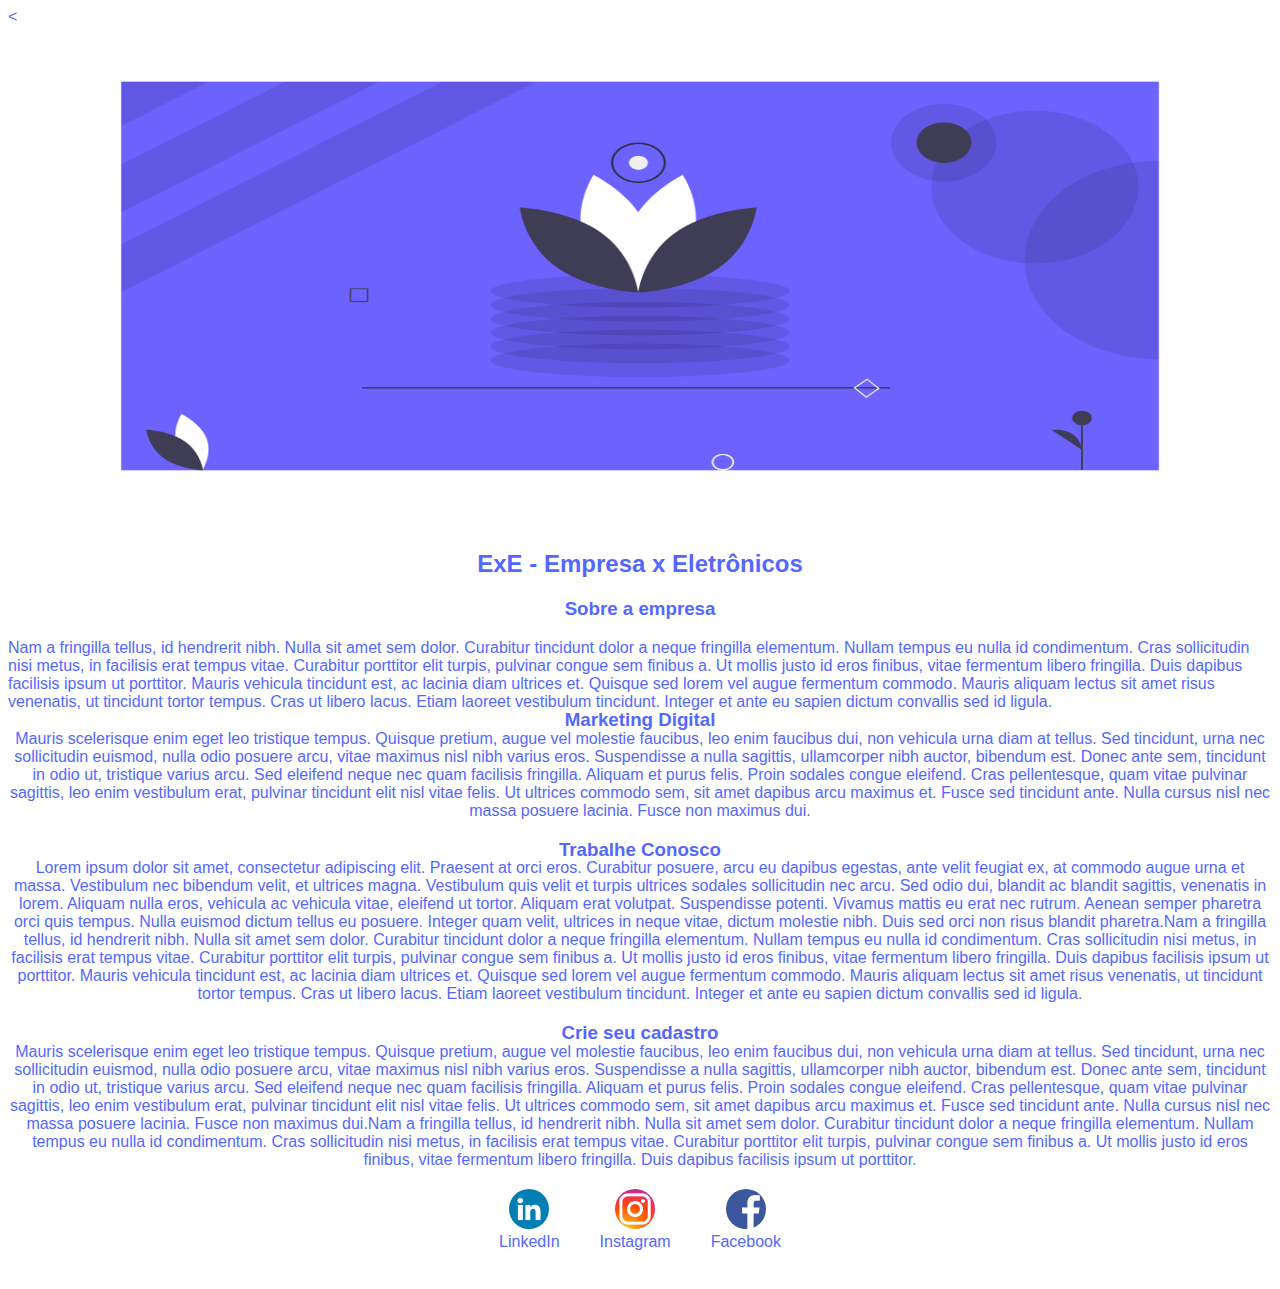
==== Sobre nós.html @ d76ca3d7 "https://github.com/BiellSouza/Testepaginas" ====
<!DOCTYPE html>
<html>

<head>
  <meta charset="UTF-8">
  <meta name="viewport" content="width=device-width, initial-scale=1">
  <<link rel="stylesheet" href="style.css">
  <title>Sobre</title>
</head>
<header>
  <div class="imgS">
    <img src="/images/undraw_zoom_in_1txs.png" alt="Sobre nós">
    
  </div>

</header>

<body class="sobre">
  <h2>ExE - Empresa x Eletrônicos</h2>
  <h3>Sobre a empresa</h3
  <p>Nam a fringilla tellus, id hendrerit nibh. Nulla sit amet sem dolor. Curabitur tincidunt dolor a neque fringilla elementum. Nullam tempus eu nulla id condimentum. Cras sollicitudin nisi metus, in facilisis erat tempus vitae. Curabitur porttitor elit turpis, pulvinar congue sem finibus a. Ut mollis justo id eros finibus, vitae fermentum libero fringilla. Duis dapibus facilisis ipsum ut porttitor. Mauris vehicula tincidunt est, ac lacinia diam ultrices et. Quisque sed lorem vel augue fermentum commodo. Mauris aliquam lectus sit amet risus venenatis, ut tincidunt tortor tempus. Cras ut libero lacus. Etiam laoreet vestibulum tincidunt. Integer et ante eu sapien dictum convallis sed id ligula.</p>
  <h3>Marketing Digital</h3>
  <p> Mauris scelerisque enim eget leo tristique tempus. Quisque pretium, augue vel molestie faucibus, leo enim faucibus dui, non vehicula urna diam at tellus. Sed tincidunt, urna nec sollicitudin euismod, nulla odio posuere arcu, vitae maximus nisl nibh varius eros. Suspendisse a nulla sagittis, ullamcorper nibh auctor, bibendum est. Donec ante sem, tincidunt in odio ut, tristique varius arcu. Sed eleifend neque nec quam facilisis fringilla. Aliquam et purus felis. Proin sodales congue eleifend. Cras pellentesque, quam vitae pulvinar sagittis, leo enim vestibulum erat, pulvinar tincidunt elit nisl vitae felis. Ut ultrices commodo sem, sit amet dapibus arcu maximus et. Fusce sed tincidunt ante. Nulla cursus nisl nec massa posuere lacinia. Fusce non maximus dui.</p>
  
  <h3>Trabalhe Conosco</h3>
  <p>Lorem ipsum dolor sit amet, consectetur adipiscing elit. Praesent at orci eros. Curabitur posuere, arcu eu dapibus egestas, ante velit feugiat ex, at commodo augue urna et massa. Vestibulum nec bibendum velit, et ultrices magna. Vestibulum quis velit et turpis ultrices sodales sollicitudin nec arcu. Sed odio dui, blandit ac blandit sagittis, venenatis in lorem. Aliquam nulla eros, vehicula ac vehicula vitae, eleifend ut tortor. Aliquam erat volutpat. Suspendisse potenti. Vivamus mattis eu erat nec rutrum. Aenean semper pharetra orci quis tempus. Nulla euismod dictum tellus eu posuere. Integer quam velit, ultrices in neque vitae, dictum molestie nibh. Duis sed orci non risus blandit pharetra.Nam a fringilla tellus, id hendrerit nibh. Nulla sit amet sem dolor. Curabitur tincidunt dolor a neque fringilla elementum. Nullam tempus eu nulla id condimentum. Cras sollicitudin nisi metus, in facilisis erat tempus vitae. Curabitur porttitor elit turpis, pulvinar congue sem finibus a. Ut mollis justo id eros finibus, vitae fermentum libero fringilla. Duis dapibus facilisis ipsum ut porttitor. Mauris vehicula tincidunt est, ac lacinia diam ultrices et. Quisque sed lorem vel augue fermentum commodo. Mauris aliquam lectus sit amet risus venenatis, ut tincidunt tortor tempus. Cras ut libero lacus. Etiam laoreet vestibulum tincidunt. Integer et ante eu sapien dictum convallis sed id ligula.</p>
  
  <h3>Crie seu cadastro</h3>
  <p> Mauris scelerisque enim eget leo tristique tempus. Quisque pretium, augue vel molestie faucibus, leo enim faucibus dui, non vehicula urna diam at tellus. Sed tincidunt, urna nec sollicitudin euismod, nulla odio posuere arcu, vitae maximus nisl nibh varius eros. Suspendisse a nulla sagittis, ullamcorper nibh auctor, bibendum est. Donec ante sem, tincidunt in odio ut, tristique varius arcu. Sed eleifend neque nec quam facilisis fringilla. Aliquam et purus felis. Proin sodales congue eleifend. Cras pellentesque, quam vitae pulvinar sagittis, leo enim vestibulum erat, pulvinar tincidunt elit nisl vitae felis. Ut ultrices commodo sem, sit amet dapibus arcu maximus et. Fusce sed tincidunt ante. Nulla cursus nisl nec massa posuere lacinia. Fusce non maximus dui.Nam a fringilla tellus, id hendrerit nibh. Nulla sit amet sem dolor. Curabitur tincidunt dolor a neque fringilla elementum. Nullam tempus eu nulla id condimentum. Cras sollicitudin nisi metus, in facilisis erat tempus vitae. Curabitur porttitor elit turpis, pulvinar congue sem finibus a. Ut mollis justo id eros finibus, vitae fermentum libero fringilla. Duis dapibus facilisis ipsum ut porttitor.</p>
  
  

</body>

<div class="rodape">
  <footer>
        <a href="https://www.linkedin.com/in/gabriel-souza-b9945929a?utm_source=share&utm_campaign=share_via&utm_content=profile&utm_medium=android_app" target="_blank" rel="noopener noreferrer">
            <img src="/images/Linkedin.png"></img>
            <p>LinkedIn</p>
        </a>
                <a href="https://www.instagram.com/biel.souza.904?igshid=ODA1NTc5OTg5Nw==" target="_blank" rel="noopener noreferrer">
            <img src="/images/Instragram.png"></img>
            <p>Instagram</p>
        </a>
                <a href="https://www.facebook.com/gabrielsouza.souza.904?mibextid=ZbWKwL" target="_blank" rel="noopener noreferrer">
            <img src="/images/Facebook.png"></img>
            <p>Facebook</p>
        </a>
    </footer>
	
</div>

</html>
---- style.css ----
body {
    background-color: white;
    color: #5468FF;
    font-family: Arial;
}

header img {
    width: 100%;
    height: 500px;
    
   
}


header {
  text-align: center;
}
    
}

p {
    color: #5468FF;
}

ul {
    display: flex;
    justify-content:space-between;
    list-style-type: none;
    padding: 20px;
}

a {
    color: #5468FF;
    text-decoration: none;
}

footer {
    display: flex;
    justify-content: center;
}

footer img {
    width: 40px;
    height: 40px;
    border-radius: 50px;
}

footer a {
    margin: 20px;
    text-align: center;
}

footer p {
    margin: 2px;
}

.container a:hover {
  color:red;
}

.imagem-contato {
  width: 100%;
  height: 500px;
  
}

.text-contato {
  color: #6C63FF;
  justify-content: center;
  text-align: center;
}

table {
  margin-left: auto;
  margin-right: auto;
  border-style: hidden
  display:flex;
 width: 80%;
 height: 50%;
}

h3 {
  text-align: center;
}

p {
  text-align: center;
  
}

h2 {
  text-align: center;
}

.sobre h3{
  padding-top: 20
  color: #5468FF;
}

.text1 p {
  margin: -20px 0 0 0;
}

.sobre p{
  margin: -20px 0 0 0;
  color: #5468FF;
}

.rodape p {
  margin: 0 0 10px 0;
}
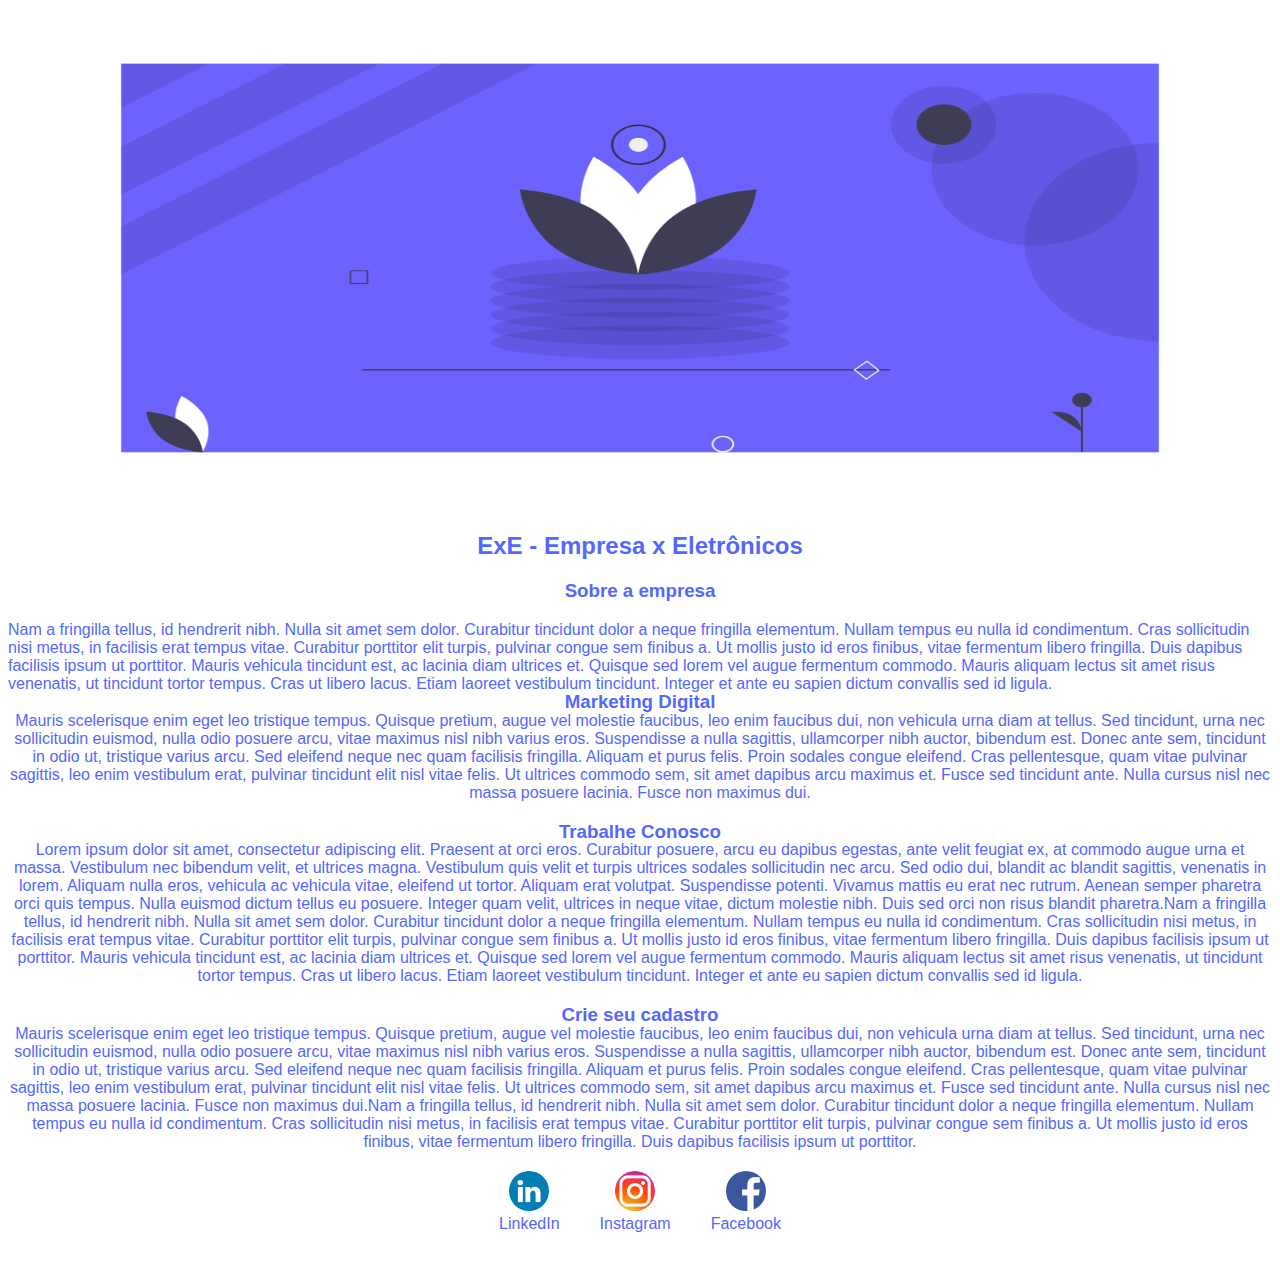
==== commit 8945d25c: "Atualizar o Sobre nós.html" ====
--- a/Sobre nós.html
+++ b/Sobre nós.html
@@ -4,7 +4,7 @@
 <head>
   <meta charset="UTF-8">
   <meta name="viewport" content="width=device-width, initial-scale=1">
-  <<link rel="stylesheet" href="style.css">
+  <link rel="stylesheet" href="style.css">
   <title>Sobre</title>
 </head>
 <header>
